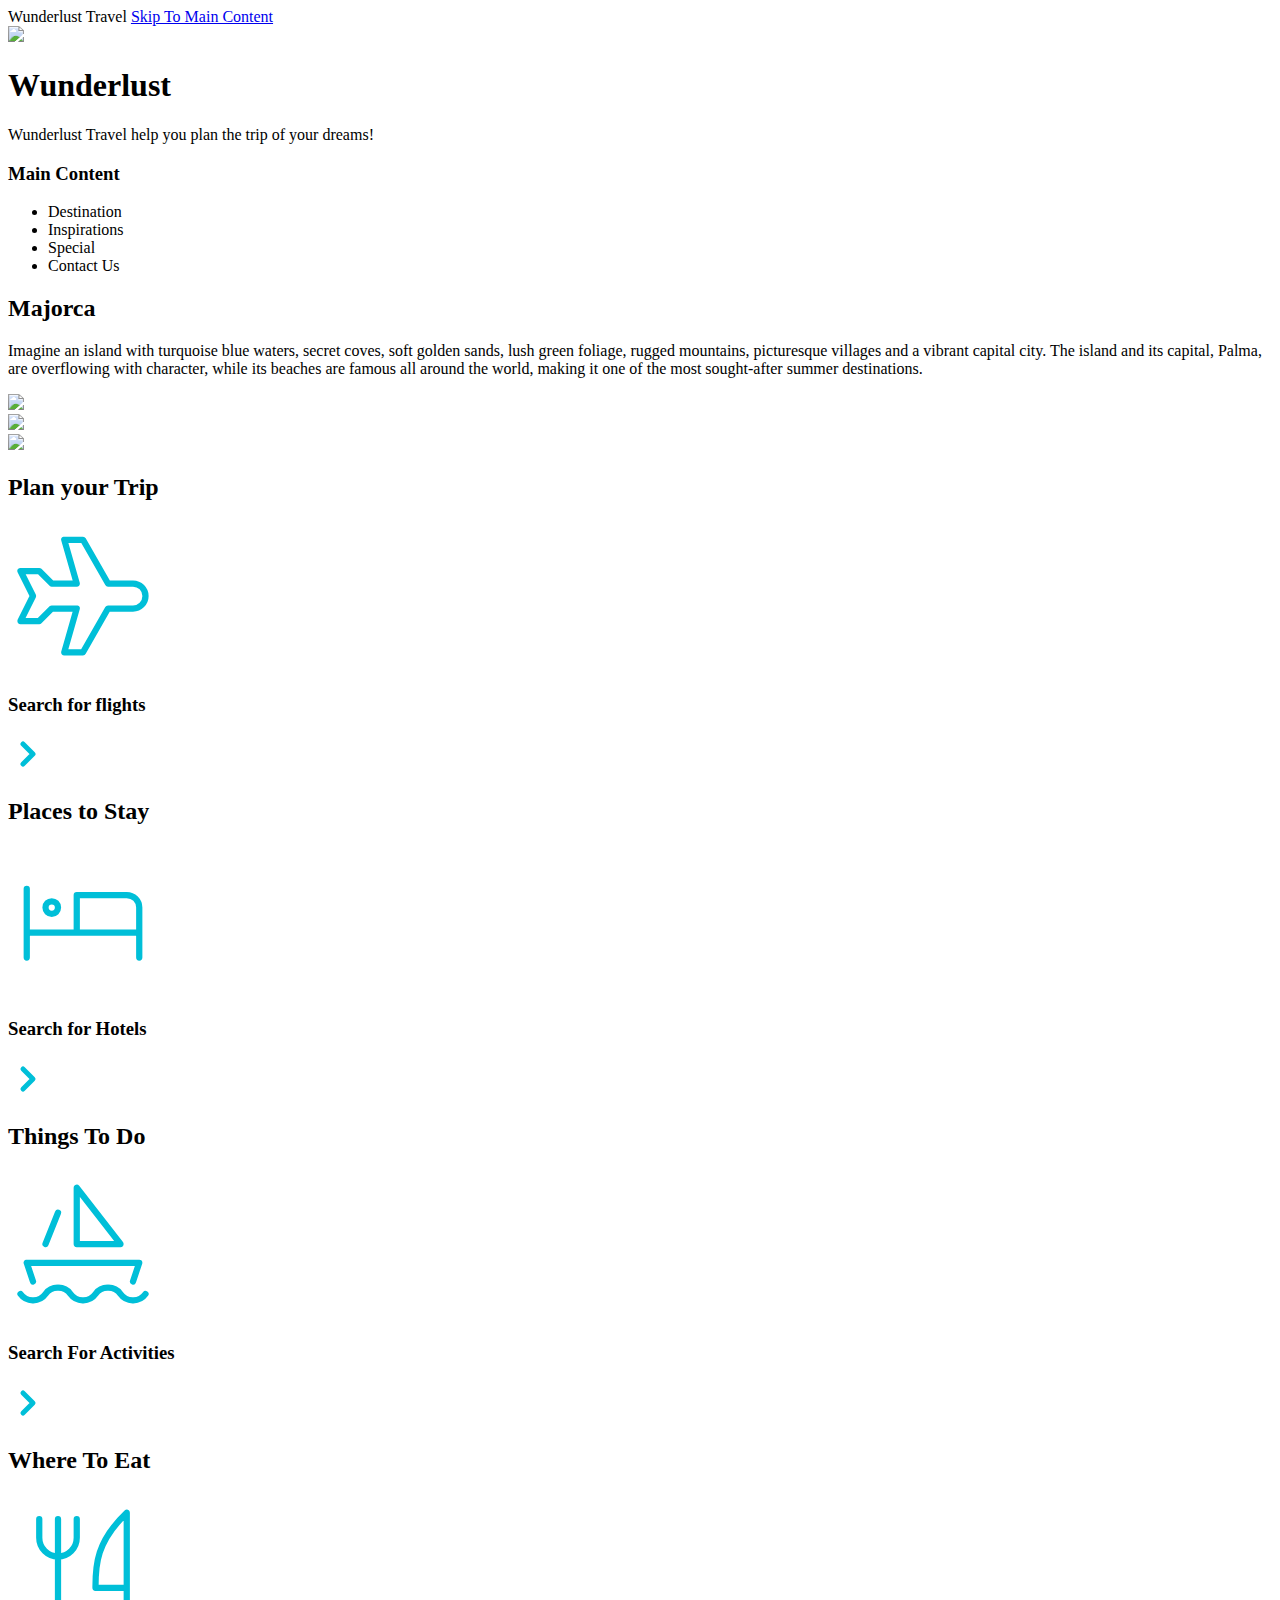
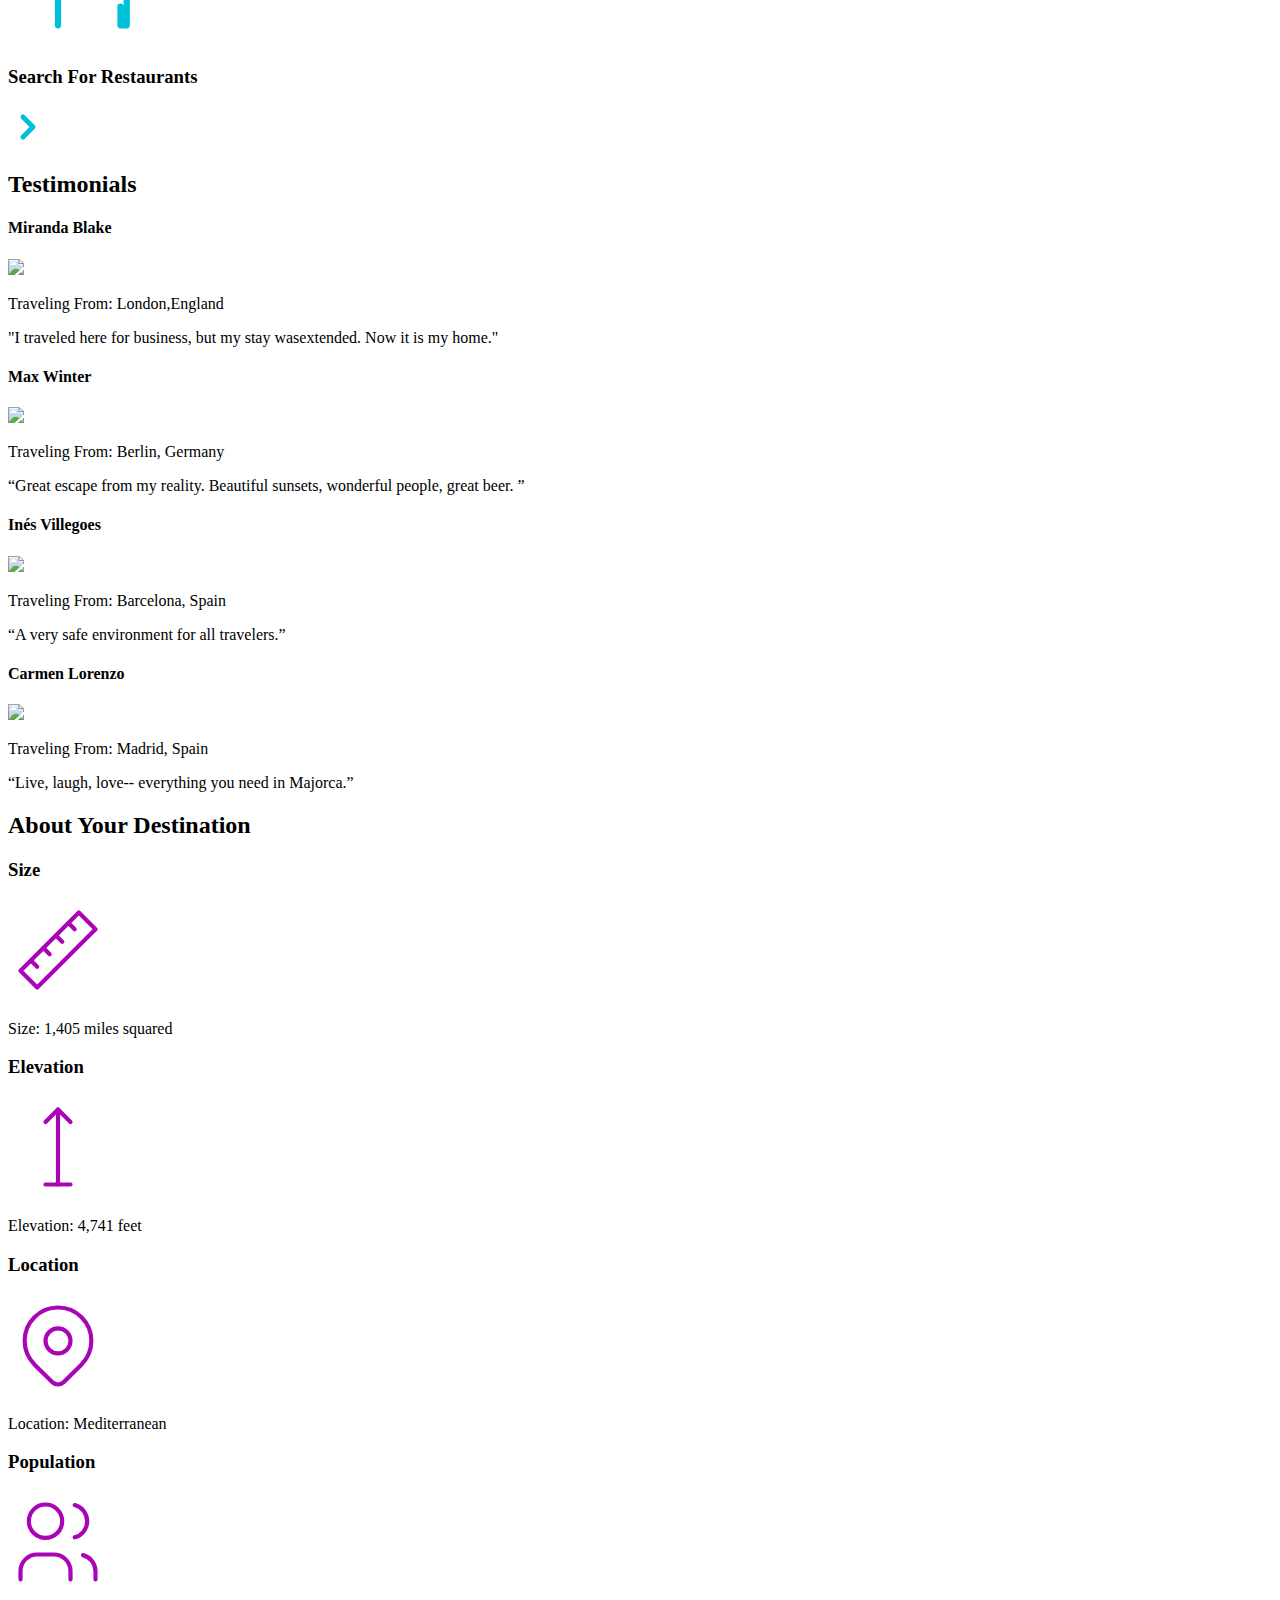
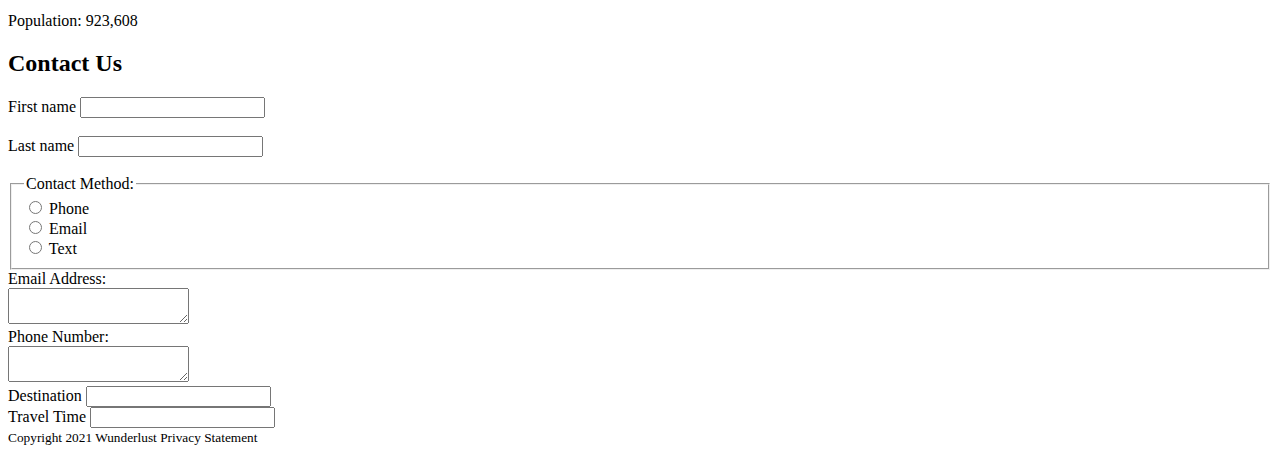
==== index.html @ a0729dbd "Create index.html" ====
<!DOCTYPE html> 
<html lang="en"> 
    <head>
        <tittle> Wunderlust Travel </tittle>
    </head>

<body>
    <a class="skip-link" href = "#main-content">Skip To Main Content</a>
    <header> 
        <a href="wunderlust.html" id="logo" img src="images/logo-S.png" alt= "Let Wunderlust Travel help you plan the trip of your dreams!"></a>
       <img src="images/logo-M.png">
        <h1>Wunderlust</h1>
        <p>Wunderlust Travel help you plan the trip of your dreams!</p>

        <nav>
            <h3> Main Content</h3>
            <ul>
                <li><a> Destination</a></li>
                <li><a> Inspirations</a></li>
                <li><a> Special</a></li>
                <li><a> Contact Us</a></li>
            </ul>
        </nav>
    </header>

<main>
 <div>

        <h2>Majorca</h2>
            <p>Imagine an island with turquoise blue waters, secret coves, soft golden sands, lush green foliage, rugged mountains, picturesque villages and a vibrant capital city. The island and its capital, Palma, are overflowing with character, while its beaches are famous all around the world, making it one of the most sought-after summer destinations. </p>
        <section>
           <source media= "(min-width:1024px)"  
           img src="images/majorca-cove-S.png" /> 
        

            <img src="images/majorca-cove-L.png"/>

        </section>

        <section>
           <source media= "(min-width:1024x)" 
           img src= "images/majorca-beach-L.png" /> 
           <img src= "images/majorca-beach-L.png"/>
        </section>

        <section>
           <source media= "(min-width:1024px)"  
           img src="images/majorca-waves-L.png" />  
           <img src="images/majorca-waves-L.png"/> 
        
        </section>
           
         
  
</div>
   
<div>
    <section>
        <h2> Plan your Trip</h2>
        <svg xmlns="http://www.w3.org/2000/svg" class="icon icon-tabler icon-tabler-plane" width="150" height="150" viewBox="0 0 24 24" stroke-width="1" stroke="#00bfd8" fill="none" stroke-linecap="round" stroke-linejoin="round">
            <path stroke="none" d="M0 0h24v24H0z" fill="none"/>
            <path d="M16 10h4a2 2 0 0 1 0 4h-4l-4 7h-3l2 -7h-4l-2 2h-3l2 -4l-2 -4h3l2 2h4l-2 -7h3z" />
          </svg>
        </section>
    </div>
    <section>
     <div>
            <h3>Search for flights</h3>
            <svg xmlns="http://www.w3.org/2000/svg" class="icon icon-tabler icon-tabler-chevron-right" width="40" height="40" viewBox="0 0 24 24" stroke-width="3" stroke="#00bfd8" fill="none" stroke-linecap="round" stroke-linejoin="round">
              <path stroke="none" d="M0 0h24v24H0z" fill="none"/>
              <polyline points="9 6 15 12 9 18" />
              </svg>
            
</div>
</section>
<div>
    <section>
    <h2>Places to Stay</h2>
    <svg xmlns="http://www.w3.org/2000/svg" class="icon icon-tabler icon-tabler-bed" width="150" height="150" viewBox="0 0 24 24" stroke-width="1" stroke="#00bfd8" fill="none" stroke-linecap="round" stroke-linejoin="round">
        <path stroke="none" d="M0 0h24v24H0z" fill="none"/>
        <path d="M3 7v11m0 -4h18m0 4v-8a2 2 0 0 0 -2 -2h-8v6" />
        <circle cx="7" cy="10" r="1" />
      </svg>

      <h3>Search for Hotels</h3>
      <svg xmlns="http://www.w3.org/2000/svg" class="icon icon-tabler icon-tabler-chevron-right" width="40" height="40" viewBox="0 0 24 24" stroke-width="3" stroke="#00bfd8" fill="none" stroke-linecap="round" stroke-linejoin="round">
        <path stroke="none" d="M0 0h24v24H0z" fill="none"/>
        <polyline points="9 6 15 12 9 18" />
      </svg>
    </section>
</div>
<div>
    <Section>
        <h2>Things To Do</h2>
        <svg xmlns="http://www.w3.org/2000/svg" class="icon icon-tabler icon-tabler-sailboat" width="150" height="150" viewBox="0 0 24 24" stroke-width="1" stroke="#00bfd8" fill="none" stroke-linecap="round" stroke-linejoin="round">
            <path stroke="none" d="M0 0h24v24H0z" fill="none"/>
            <path d="M2 20a2.4 2.4 0 0 0 2 1a2.4 2.4 0 0 0 2 -1a2.4 2.4 0 0 1 2 -1a2.4 2.4 0 0 1 2 1a2.4 2.4 0 0 0 2 1a2.4 2.4 0 0 0 2 -1a2.4 2.4 0 0 1 2 -1a2.4 2.4 0 0 1 2 1a2.4 2.4 0 0 0 2 1a2.4 2.4 0 0 0 2 -1" />
            <path d="M4 18l-1 -3h18l-1 3" />
            <path d="M11 12h7l-7 -9v9" />
            <line x1="8" y1="7" x2="6" y2="12" />
          </svg>
    </Section>
    <section>
        <h3>Search For Activities</h3>
<svg xmlns="http://www.w3.org/2000/svg" class="icon icon-tabler icon-tabler-chevron-right" width="40" height="40" viewBox="0 0 24 24" stroke-width="3" stroke="#00bfd8" fill="none" stroke-linecap="round" stroke-linejoin="round">
  <path stroke="none" d="M0 0h24v24H0z" fill="none"/>
  <polyline points="9 6 15 12 9 18" />
</svg>

    </section>
</div>

<div>
    <section>
        <h2>Where To Eat </h2>
        <svg xmlns="http://www.w3.org/2000/svg" class="icon icon-tabler icon-tabler-tools-kitchen-2" width="150" height="150" viewBox="0 0 24 24" stroke-width="1" stroke="#00bfd8" fill="none" stroke-linecap="round" stroke-linejoin="round">
            <path stroke="none" d="M0 0h24v24H0z" fill="none"/>
            <path d="M19 3v12h-5c-.023 -3.681 .184 -7.406 5 -12zm0 12v6h-1v-3m-10 -14v17m-3 -17v3a3 3 0 1 0 6 0v-3" />
          </svg>
          <h3>Search For Restaurants</h3>
          <svg xmlns="http://www.w3.org/2000/svg" class="icon icon-tabler icon-tabler-chevron-right" width="40" height="40" viewBox="0 0 24 24" stroke-width="3" stroke="#00bfd8" fill="none" stroke-linecap="round" stroke-linejoin="round">
            <path stroke="none" d="M0 0h24v24H0z" fill="none"/>
            <polyline points="9 6 15 12 9 18" />
          </svg>
          
    </section>
</div>

<div>
    <h2>Testimonials</h2>
    <section>
        <h4>Miranda Blake</h4>
        <img src="images/miranda-blake-S.png"/>  
        <p> Traveling From: London,England</p>
        <p>"I traveled here for business, but my stay wasextended. Now it is my home."</p>
        
    </section>

    <section>
        <h4>Max Winter</h4>
        <img src="images/max-winter-S.png"/>
        <p>Traveling From: Berlin, Germany</p>
        <p>“Great escape from my reality. Beautiful sunsets, wonderful people, great beer. ”</p>
    </section>

    <section>
        <h4>Inés Villegoes</h4>
        <img src="images/ines-villegoes-S.png"/>
        <p>Traveling From: Barcelona, Spain</p>
        <P> “A very safe environment for all travelers.”</P>
    </section>

    <section>
        <h4>Carmen Lorenzo</h4>
        <img src="images/carmen-lorenzo-S.png"/>
        <p>Traveling From: Madrid, Spain</p>
        <P>“Live, laugh, love-- everything you need in Majorca.” </P>
    </section>
</div>

<div>
    <h2>About Your Destination </h2>
    <section>
        <h3>Size</h3>
        <svg xmlns="http://www.w3.org/2000/svg" class="icon icon-tabler icon-tabler-ruler-2" width="100" height="100" viewBox="0 0 24 24" stroke-width="1" stroke="#a905b6" fill="none" stroke-linecap="round" stroke-linejoin="round">
            <path stroke="none" d="M0 0h24v24H0z" fill="none"/>
            <path d="M17 3l4 4l-14 14l-4 -4z" />
            <path d="M16 7l-1.5 -1.5" />
            <path d="M13 10l-1.5 -1.5" />
            <path d="M10 13l-1.5 -1.5" />
            <path d="M7 16l-1.5 -1.5" />
          </svg>
          <p> Size: 1,405 miles squared</p>
    </section>
    <section>
        <h3>Elevation</h3>
        <svg xmlns="http://www.w3.org/2000/svg" class="icon icon-tabler icon-tabler-arrow-top-bar" width="100" height="100" viewBox="0 0 24 24" stroke-width="1" stroke="#a905b6" fill="none" stroke-linecap="round" stroke-linejoin="round">
            <path stroke="none" d="M0 0h24v24H0z" fill="none"/>
            <line x1="12" y1="21" x2="12" y2="3" />
            <path d="M15 6l-3 -3l-3 3" />
            <line x1="9" y1="21" x2="15" y2="21" />
          </svg>
          <p>Elevation: 4,741 feet</p>   
    </section>

    <section>
        <h3>Location</h3>
        <svg xmlns="http://www.w3.org/2000/svg" class="icon icon-tabler icon-tabler-map-pin" width="100" height="100" viewBox="0 0 24 24" stroke-width="1" stroke="#a905b6" fill="none" stroke-linecap="round" stroke-linejoin="round">
            <path stroke="none" d="M0 0h24v24H0z" fill="none"/>
            <circle cx="12" cy="11" r="3" />
            <path d="M17.657 16.657l-4.243 4.243a2 2 0 0 1 -2.827 0l-4.244 -4.243a8 8 0 1 1 11.314 0z" />
          </svg>
          <p>Location: Mediterranean 
        </p>
    </section>

    <section> 
        <h3>Population</h3>
        <svg xmlns="http://www.w3.org/2000/svg" class="icon icon-tabler icon-tabler-users" width="100" height="100" viewBox="0 0 24 24" stroke-width="1" stroke="#a905b6" fill="none" stroke-linecap="round" stroke-linejoin="round">
            <path stroke="none" d="M0 0h24v24H0z" fill="none"/>
            <circle cx="9" cy="7" r="4" />
            <path d="M3 21v-2a4 4 0 0 1 4 -4h4a4 4 0 0 1 4 4v2" />
            <path d="M16 3.13a4 4 0 0 1 0 7.75" />
            <path d="M21 21v-2a4 4 0 0 0 -3 -3.85" />
          </svg>
        <P>Population: 923,608</P>          
    </section>
</div>

<div>
    <h2> Contact Us</h2>
 <forum>
        <div>
            <label for = "First name"> First name </label> 
                <input type="text" name="name"><br><br> 
            </div>
            <div>
                <label for = "Last name"> Last name </label> 
                    <input type="text" name="name"><br><br> 
                </div>
    

    <fieldset>
    <legend>  Contact Method: </legend>
    <input id="Phone" type="radio" name="Phone" value="Phone">
    <label for="Phone">Phone</label><br>
    <input id="Email" type="radio" name="Email" value="Email">
    <label for="Email">Email</label><br>
    <input id="Text" type="radio" name="Text" Value="Text">
    <label for="Text"> Text</label><br>
    </fieldset>	

        <div> 
            <label for="Email Address">Email Address:</label><br>
    <textarea  autocomplete="off"></textarea>
    </div>
    <div>
        <label for="Phone Number">Phone Number:</label><br>
        <textarea  autocomplete="off"></textarea>
    </div>

    <div>
        <label for ="Destination">Destination</label>
        <input id="Destination" name="Destination" type="text">
        <datalist id="Countries">
            <select>
                <Option value="">Barcelona</Option>
                <Option value="">Granada</Option>
                <Option value="">Ibiza</Option>
                <Option value="">Madrid</Option>
                <Option value="">Majorca</Option>
                <Option value="">Seville</Option>
                <Option value="">Tenerife</Option>
                <Option value="">Valencia</Option>
                

            </select>
        </datalist>

    </div>
    <div>
        <lable for="Travel Time">Travel Time</lable>
        <input id="Travel Time" name="Travel Time" type="text">
        <datalist id="Seasons" >
            <select>
                <option value="">Fall</option>
                <option value="">Winter</option>
                <option value="">Spring</option>
                <option value="">Summer</option>
                <option value="">Flexible</option>
            </select>
        </datalist>

    </div>
        </forum> 

</main>

<footer>
    <small>Copyright 2021 Wunderlust  </small>
    <small>Privacy Statement</small>
</footer>
</body>

</html>
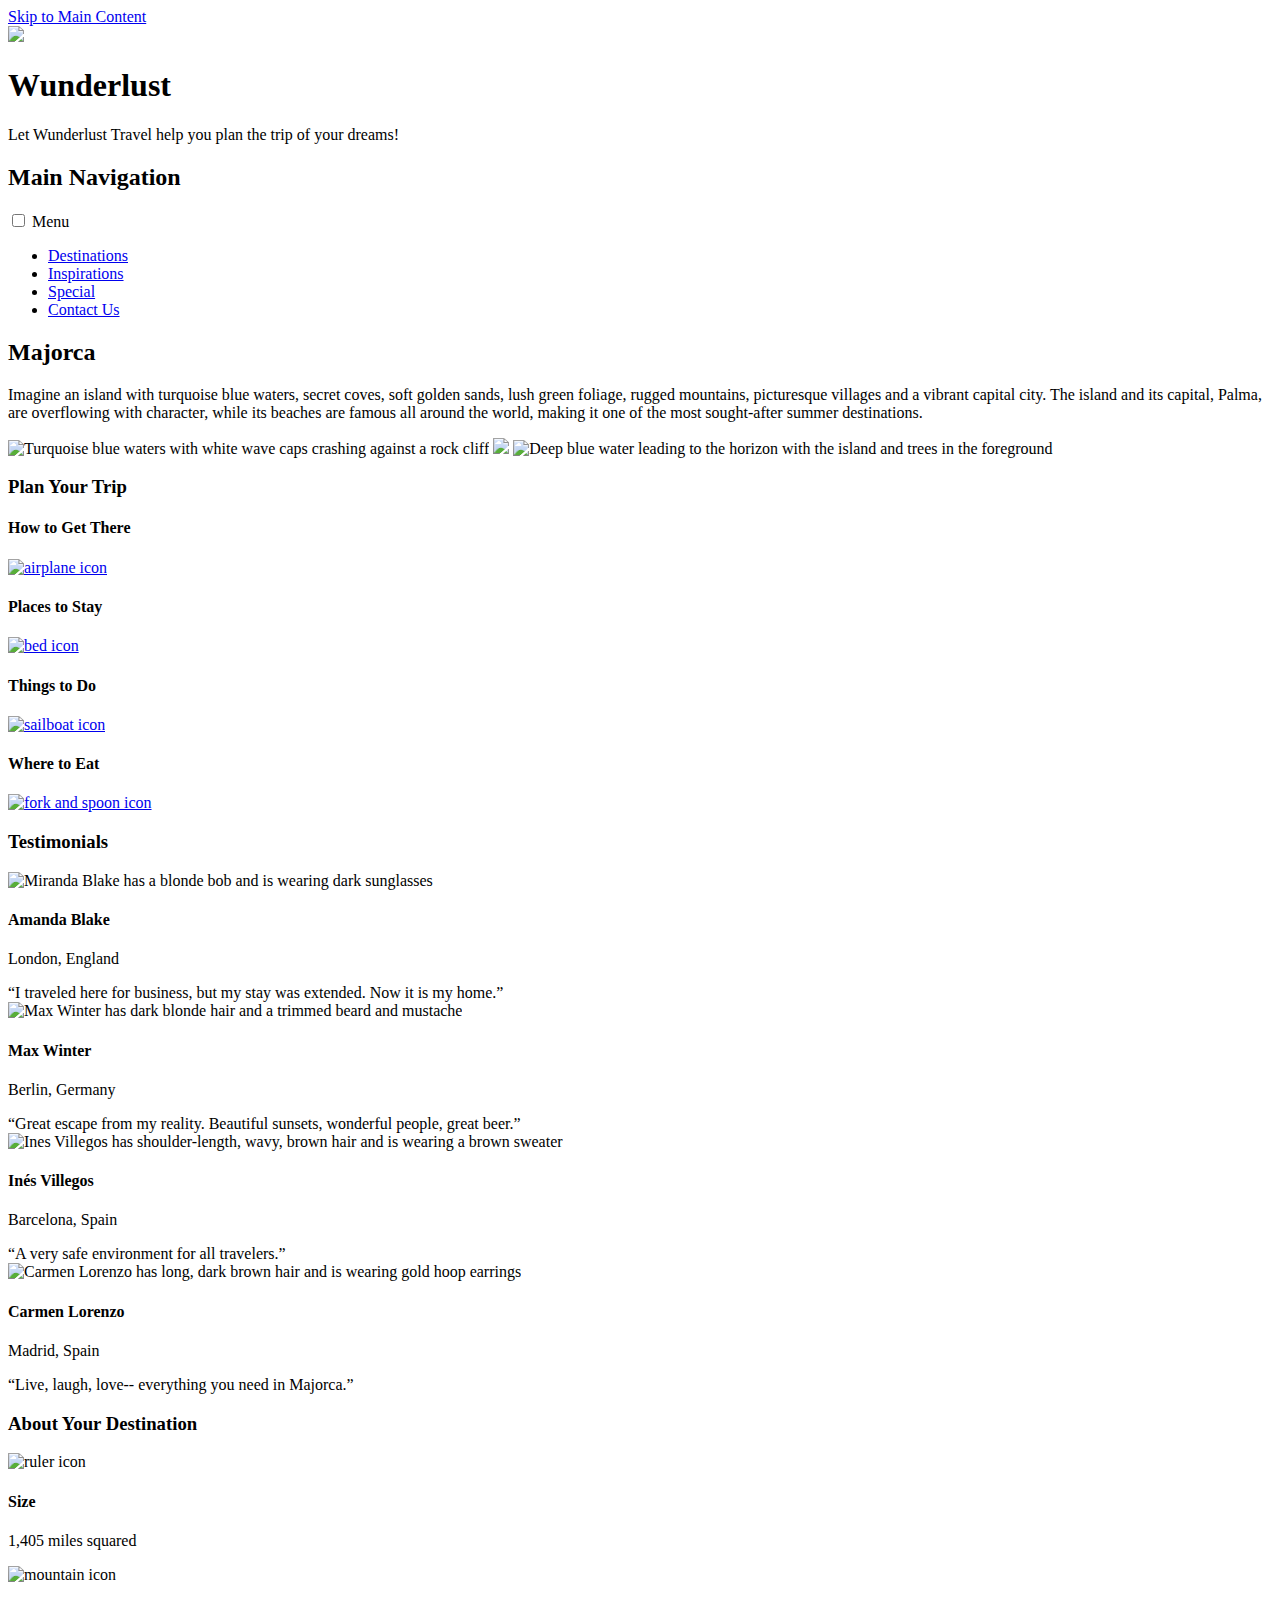
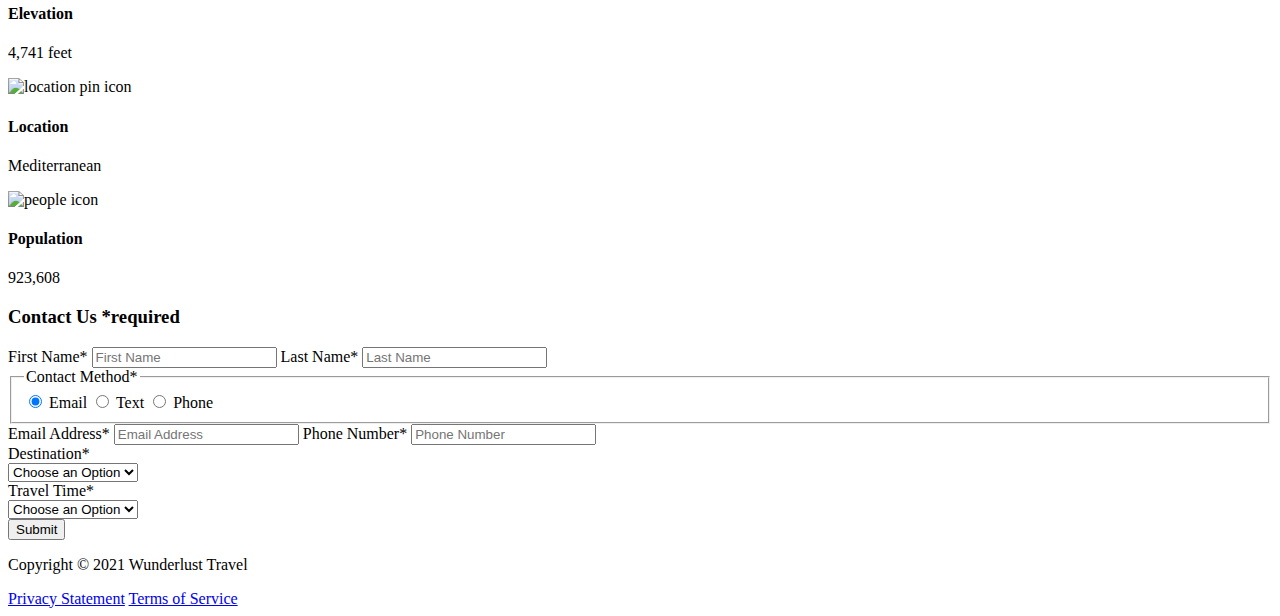
==== commit 6e4628fb: "as" ====
--- a/index.html
+++ b/index.html
@@ -1,285 +1,238 @@
-<!DOCTYPE html> 
-<html lang="en"> 
+<!DOCTYPE html>
+<html lang="en">
     <head>
-        <tittle> Wunderlust Travel </tittle>
+        <meta charset="utf-8">
+        <meta name="viewport" content="width=device-width, initial-scale=1">
+        <meta name="author" content="Jessica Barnett, Christina Carrasquilla">
+        <meta name="description" content="Let Wunderlust Travel take you to beautiful Majorca this year! Majorca is a beautiful island and offers beauty and fun to its visitors">
+        <meta name="keywords" content="travel, majorca, beach, island, vacation, destination, getaway, restaurants in majorca, entertainment in majorca, testimonials from visitors">
+        <title>Wunderlust Travel</title>
+        <meta name="robots" content="index,follow">
+
+        <!-- ~~~~~~~~~~ TWITTER CARD TAGS ~~~~~~~~~~ -->
+        <meta name="twitter:card" content="summary_large_image">
+        <meta name="twitter:site" content="@wunderlusttravel">
+        <meta name="twitter:creator" content="@wunderlusttravel">
+        <meta name="twitter:title" content="Wunderlust Travel: Majorca">
+        <meta name="twitter:description" content="Let Wunderlust Travel take you to beautiful Majorca this year! Majorca is a beautiful island and offers beauty and fun to its visitors">
+        <meta name="twitter:image" content="https://wunderlusttravel.com/images/majorca-cove.png">
+
+        <!-- ~~~~~~~~~~ OPEN GRAPH META TAGS ~~~~~~~~~~ -->
+        <meta property="og:title" content="See Majorca with Wunderlust Travel">
+        <meta property="og:type" content="website">
+        <meta property="og:image" content="https://wunderlusttravel.com/images/majorca-cove.png">
+        <meta property="og:url" content="https://wunderlusttravel.com/majorca">
+        <meta property="og:description" content="Let Wunderlust Travel take you to beautiful Majorca this year! Majorca is a beautiful island and offers beauty and fun to its visitors">
+        <!-- ~~~~~~~~~~FAVICON ~~~~~~~~~~ -->
+        <link rel="shortcut icon" href="images/images/favicon.png">
+        <!-- ~~~~~~~~~~ GOOGLE FONTS ~~~~~~~~~~ -->
+        <link rel="preconnect" href="https://fonts.googleapis.com">
+        <link rel="preconnect" href="https://fonts.gstatic.com" crossorigin>
+        <link href="https://fonts.googleapis.com/css2?family=Molle:ital@1&family=Montserrat:wght@400;600&display=swap" rel="stylesheet">
+        <link href="style.css" rel="stylesheet">
     </head>
 
-<body>
-    <a class="skip-link" href = "#main-content">Skip To Main Content</a>
-    <header> 
-        <a href="wunderlust.html" id="logo" img src="images/logo-S.png" alt= "Let Wunderlust Travel help you plan the trip of your dreams!"></a>
-       <img src="images/logo-M.png">
-        <h1>Wunderlust</h1>
-        <p>Wunderlust Travel help you plan the trip of your dreams!</p>
-
-        <nav>
-            <h3> Main Content</h3>
-            <ul>
-                <li><a> Destination</a></li>
-                <li><a> Inspirations</a></li>
-                <li><a> Special</a></li>
-                <li><a> Contact Us</a></li>
-            </ul>
-        </nav>
-    </header>
-
-<main>
- <div>
-
-        <h2>Majorca</h2>
-            <p>Imagine an island with turquoise blue waters, secret coves, soft golden sands, lush green foliage, rugged mountains, picturesque villages and a vibrant capital city. The island and its capital, Palma, are overflowing with character, while its beaches are famous all around the world, making it one of the most sought-after summer destinations. </p>
-        <section>
-           <source media= "(min-width:1024px)"  
-           img src="images/majorca-cove-S.png" /> 
-        
-
-            <img src="images/majorca-cove-L.png"/>
-
-        </section>
-
-        <section>
-           <source media= "(min-width:1024x)" 
-           img src= "images/majorca-beach-L.png" /> 
-           <img src= "images/majorca-beach-L.png"/>
-        </section>
-
-        <section>
-           <source media= "(min-width:1024px)"  
-           img src="images/majorca-waves-L.png" />  
-           <img src="images/majorca-waves-L.png"/> 
-        
-        </section>
-           
-         
-  
-</div>
-   
-<div>
-    <section>
-        <h2> Plan your Trip</h2>
-        <svg xmlns="http://www.w3.org/2000/svg" class="icon icon-tabler icon-tabler-plane" width="150" height="150" viewBox="0 0 24 24" stroke-width="1" stroke="#00bfd8" fill="none" stroke-linecap="round" stroke-linejoin="round">
-            <path stroke="none" d="M0 0h24v24H0z" fill="none"/>
-            <path d="M16 10h4a2 2 0 0 1 0 4h-4l-4 7h-3l2 -7h-4l-2 2h-3l2 -4l-2 -4h3l2 2h4l-2 -7h3z" />
-          </svg>
-        </section>
-    </div>
-    <section>
-     <div>
-            <h3>Search for flights</h3>
-            <svg xmlns="http://www.w3.org/2000/svg" class="icon icon-tabler icon-tabler-chevron-right" width="40" height="40" viewBox="0 0 24 24" stroke-width="3" stroke="#00bfd8" fill="none" stroke-linecap="round" stroke-linejoin="round">
-              <path stroke="none" d="M0 0h24v24H0z" fill="none"/>
-              <polyline points="9 6 15 12 9 18" />
-              </svg>
-            
-</div>
-</section>
-<div>
-    <section>
-    <h2>Places to Stay</h2>
-    <svg xmlns="http://www.w3.org/2000/svg" class="icon icon-tabler icon-tabler-bed" width="150" height="150" viewBox="0 0 24 24" stroke-width="1" stroke="#00bfd8" fill="none" stroke-linecap="round" stroke-linejoin="round">
-        <path stroke="none" d="M0 0h24v24H0z" fill="none"/>
-        <path d="M3 7v11m0 -4h18m0 4v-8a2 2 0 0 0 -2 -2h-8v6" />
-        <circle cx="7" cy="10" r="1" />
-      </svg>
-
-      <h3>Search for Hotels</h3>
-      <svg xmlns="http://www.w3.org/2000/svg" class="icon icon-tabler icon-tabler-chevron-right" width="40" height="40" viewBox="0 0 24 24" stroke-width="3" stroke="#00bfd8" fill="none" stroke-linecap="round" stroke-linejoin="round">
-        <path stroke="none" d="M0 0h24v24H0z" fill="none"/>
-        <polyline points="9 6 15 12 9 18" />
-      </svg>
-    </section>
-</div>
-<div>
-    <Section>
-        <h2>Things To Do</h2>
-        <svg xmlns="http://www.w3.org/2000/svg" class="icon icon-tabler icon-tabler-sailboat" width="150" height="150" viewBox="0 0 24 24" stroke-width="1" stroke="#00bfd8" fill="none" stroke-linecap="round" stroke-linejoin="round">
-            <path stroke="none" d="M0 0h24v24H0z" fill="none"/>
-            <path d="M2 20a2.4 2.4 0 0 0 2 1a2.4 2.4 0 0 0 2 -1a2.4 2.4 0 0 1 2 -1a2.4 2.4 0 0 1 2 1a2.4 2.4 0 0 0 2 1a2.4 2.4 0 0 0 2 -1a2.4 2.4 0 0 1 2 -1a2.4 2.4 0 0 1 2 1a2.4 2.4 0 0 0 2 1a2.4 2.4 0 0 0 2 -1" />
-            <path d="M4 18l-1 -3h18l-1 3" />
-            <path d="M11 12h7l-7 -9v9" />
-            <line x1="8" y1="7" x2="6" y2="12" />
-          </svg>
-    </Section>
-    <section>
-        <h3>Search For Activities</h3>
-<svg xmlns="http://www.w3.org/2000/svg" class="icon icon-tabler icon-tabler-chevron-right" width="40" height="40" viewBox="0 0 24 24" stroke-width="3" stroke="#00bfd8" fill="none" stroke-linecap="round" stroke-linejoin="round">
-  <path stroke="none" d="M0 0h24v24H0z" fill="none"/>
-  <polyline points="9 6 15 12 9 18" />
-</svg>
-
-    </section>
-</div>
-
-<div>
-    <section>
-        <h2>Where To Eat </h2>
-        <svg xmlns="http://www.w3.org/2000/svg" class="icon icon-tabler icon-tabler-tools-kitchen-2" width="150" height="150" viewBox="0 0 24 24" stroke-width="1" stroke="#00bfd8" fill="none" stroke-linecap="round" stroke-linejoin="round">
-            <path stroke="none" d="M0 0h24v24H0z" fill="none"/>
-            <path d="M19 3v12h-5c-.023 -3.681 .184 -7.406 5 -12zm0 12v6h-1v-3m-10 -14v17m-3 -17v3a3 3 0 1 0 6 0v-3" />
-          </svg>
-          <h3>Search For Restaurants</h3>
-          <svg xmlns="http://www.w3.org/2000/svg" class="icon icon-tabler icon-tabler-chevron-right" width="40" height="40" viewBox="0 0 24 24" stroke-width="3" stroke="#00bfd8" fill="none" stroke-linecap="round" stroke-linejoin="round">
-            <path stroke="none" d="M0 0h24v24H0z" fill="none"/>
-            <polyline points="9 6 15 12 9 18" />
-          </svg>
-          
-    </section>
-</div>
-
-<div>
-    <h2>Testimonials</h2>
-    <section>
-        <h4>Miranda Blake</h4>
-        <img src="images/miranda-blake-S.png"/>  
-        <p> Traveling From: London,England</p>
-        <p>"I traveled here for business, but my stay wasextended. Now it is my home."</p>
-        
-    </section>
-
-    <section>
-        <h4>Max Winter</h4>
-        <img src="images/max-winter-S.png"/>
-        <p>Traveling From: Berlin, Germany</p>
-        <p>“Great escape from my reality. Beautiful sunsets, wonderful people, great beer. ”</p>
-    </section>
-
-    <section>
-        <h4>Inés Villegoes</h4>
-        <img src="images/ines-villegoes-S.png"/>
-        <p>Traveling From: Barcelona, Spain</p>
-        <P> “A very safe environment for all travelers.”</P>
-    </section>
-
-    <section>
-        <h4>Carmen Lorenzo</h4>
-        <img src="images/carmen-lorenzo-S.png"/>
-        <p>Traveling From: Madrid, Spain</p>
-        <P>“Live, laugh, love-- everything you need in Majorca.” </P>
-    </section>
-</div>
-
-<div>
-    <h2>About Your Destination </h2>
-    <section>
-        <h3>Size</h3>
-        <svg xmlns="http://www.w3.org/2000/svg" class="icon icon-tabler icon-tabler-ruler-2" width="100" height="100" viewBox="0 0 24 24" stroke-width="1" stroke="#a905b6" fill="none" stroke-linecap="round" stroke-linejoin="round">
-            <path stroke="none" d="M0 0h24v24H0z" fill="none"/>
-            <path d="M17 3l4 4l-14 14l-4 -4z" />
-            <path d="M16 7l-1.5 -1.5" />
-            <path d="M13 10l-1.5 -1.5" />
-            <path d="M10 13l-1.5 -1.5" />
-            <path d="M7 16l-1.5 -1.5" />
-          </svg>
-          <p> Size: 1,405 miles squared</p>
-    </section>
-    <section>
-        <h3>Elevation</h3>
-        <svg xmlns="http://www.w3.org/2000/svg" class="icon icon-tabler icon-tabler-arrow-top-bar" width="100" height="100" viewBox="0 0 24 24" stroke-width="1" stroke="#a905b6" fill="none" stroke-linecap="round" stroke-linejoin="round">
-            <path stroke="none" d="M0 0h24v24H0z" fill="none"/>
-            <line x1="12" y1="21" x2="12" y2="3" />
-            <path d="M15 6l-3 -3l-3 3" />
-            <line x1="9" y1="21" x2="15" y2="21" />
-          </svg>
-          <p>Elevation: 4,741 feet</p>   
-    </section>
-
-    <section>
-        <h3>Location</h3>
-        <svg xmlns="http://www.w3.org/2000/svg" class="icon icon-tabler icon-tabler-map-pin" width="100" height="100" viewBox="0 0 24 24" stroke-width="1" stroke="#a905b6" fill="none" stroke-linecap="round" stroke-linejoin="round">
-            <path stroke="none" d="M0 0h24v24H0z" fill="none"/>
-            <circle cx="12" cy="11" r="3" />
-            <path d="M17.657 16.657l-4.243 4.243a2 2 0 0 1 -2.827 0l-4.244 -4.243a8 8 0 1 1 11.314 0z" />
-          </svg>
-          <p>Location: Mediterranean 
-        </p>
-    </section>
-
-    <section> 
-        <h3>Population</h3>
-        <svg xmlns="http://www.w3.org/2000/svg" class="icon icon-tabler icon-tabler-users" width="100" height="100" viewBox="0 0 24 24" stroke-width="1" stroke="#a905b6" fill="none" stroke-linecap="round" stroke-linejoin="round">
-            <path stroke="none" d="M0 0h24v24H0z" fill="none"/>
-            <circle cx="9" cy="7" r="4" />
-            <path d="M3 21v-2a4 4 0 0 1 4 -4h4a4 4 0 0 1 4 4v2" />
-            <path d="M16 3.13a4 4 0 0 1 0 7.75" />
-            <path d="M21 21v-2a4 4 0 0 0 -3 -3.85" />
-          </svg>
-        <P>Population: 923,608</P>          
-    </section>
-</div>
-
-<div>
-    <h2> Contact Us</h2>
- <forum>
-        <div>
-            <label for = "First name"> First name </label> 
-                <input type="text" name="name"><br><br> 
-            </div>
-            <div>
-                <label for = "Last name"> Last name </label> 
-                    <input type="text" name="name"><br><br> 
+    <body>
+        <a id="skip" href="#main-content">Skip to Main Content</a>
+        <!-- styling skip links: https://webaim.org/techniques/css/invisiblecontent/ -->
+        <header>
+            <a href="index.html" id="logo"><img src="images/images/logo.png"The Wunderlust logo shows blue waves and the outline of two palm trees against an orange sun"></a>
+            <h1>Wunderlust</h1>
+			<p>Let Wunderlust Travel help you plan the trip of your dreams!</p>			
+            <nav>
+                <div id="menu-toggle">
+                    <!-- responsive menu code from (with changes made to match mockups): https://css-tricks.com/three-css-alternatives-to-javascript-navigation/ -->
+                    <h2 class="sr-only">Main Navigation</h2>
+                    <!-- hidden but accessible headings from: https://webaim.org/techniques/css/invisiblecontent/ -->
+                    <input name="toggle" id="toggle" type="checkbox">
+                    <label for="toggle">Menu</label>
+                    <ul>
+                        <li class="active"><a href="#">Destinations</a></li>
+                        <li><a href="#">Inspirations</a></li>
+                        <li><a href="#">Special</a></li>
+                        <li><a href="#">Contact Us</a></li>
+                    </ul>
                 </div>
-    
-
-    <fieldset>
-    <legend>  Contact Method: </legend>
-    <input id="Phone" type="radio" name="Phone" value="Phone">
-    <label for="Phone">Phone</label><br>
-    <input id="Email" type="radio" name="Email" value="Email">
-    <label for="Email">Email</label><br>
-    <input id="Text" type="radio" name="Text" Value="Text">
-    <label for="Text"> Text</label><br>
-    </fieldset>	
-
-        <div> 
-            <label for="Email Address">Email Address:</label><br>
-    <textarea  autocomplete="off"></textarea>
-    </div>
-    <div>
-        <label for="Phone Number">Phone Number:</label><br>
-        <textarea  autocomplete="off"></textarea>
-    </div>
-
-    <div>
-        <label for ="Destination">Destination</label>
-        <input id="Destination" name="Destination" type="text">
-        <datalist id="Countries">
-            <select>
-                <Option value="">Barcelona</Option>
-                <Option value="">Granada</Option>
-                <Option value="">Ibiza</Option>
-                <Option value="">Madrid</Option>
-                <Option value="">Majorca</Option>
-                <Option value="">Seville</Option>
-                <Option value="">Tenerife</Option>
-                <Option value="">Valencia</Option>
-                
-
-            </select>
-        </datalist>
-
-    </div>
-    <div>
-        <lable for="Travel Time">Travel Time</lable>
-        <input id="Travel Time" name="Travel Time" type="text">
-        <datalist id="Seasons" >
-            <select>
-                <option value="">Fall</option>
-                <option value="">Winter</option>
-                <option value="">Spring</option>
-                <option value="">Summer</option>
-                <option value="">Flexible</option>
-            </select>
-        </datalist>
-
-    </div>
-        </forum> 
-
-</main>
-
-<footer>
-    <small>Copyright 2021 Wunderlust  </small>
-    <small>Privacy Statement</small>
-</footer>
-</body>
-
+            </nav>
+        </header>
+        <main id="main-content">
+            <article>
+                <div id="intro">  
+                    <h2>Majorca</h2>
+                    <p>Imagine an island with turquoise blue waters, secret coves, soft golden sands, lush green foliage, rugged mountains, picturesque villages and a vibrant capital city. The island and its capital, Palma, are overflowing with character, while its beaches are famous all around the world, making it one of the most sought-after summer destinations.</p>
+                    <div id="img-grid">
+                        <img src="images/images/majorca-waves.png" alt="Turquoise blue waters with white wave caps crashing against a rock cliff">
+                        <img src="images/images/majorca-beach.png"A calm cove with turquoise waters calmly lapping at a light sand beach">
+                        <picture>
+                            <source srcset="images/majorca-cove-small.png"
+                                media="(max-width: 500px)">
+                            <img src="images/images/majorca-cove.png " alt="Deep blue water leading to the horizon with the island and trees in the foreground">
+                        </picture>
+                    </div>
+                </div>  
+                <section id="plan">
+                    <h3>Plan Your Trip</h3>
+                    <div>
+                        <section>
+                            <h4>How to Get There</h4>
+                            <a href="#" title="Search for flights">
+                                <img src="images/images/get.svg" alt="airplane icon">
+                            </a>
+                        </section>      
+                        <section>
+                            <h4>Places to Stay</h4>
+                            <a href="#" title="Search for hotels">
+                                <img src="images/images/stay.svg" alt="bed icon">
+                            </a>
+                        </section>
+                        <section>
+                            <h4>Things to Do</h4>
+                            <a href="#" title="Search for Activities">
+                                <img src="images/images/do.svg" alt="sailboat icon">
+                            </a>                     
+                        </section>    
+                        <section>
+                            <h4>Where to Eat</h4>
+                            <a href="#" title="Search for Restaurants">
+                                <img src="images/images/eat.svg" alt="fork and spoon icon">                         
+                            </a>
+                        </section>
+                    </div>   
+                </section>
+                <section id="testimonials">
+                    <h3>Testimonials</h3>
+                    <div>
+                        <section>
+                            <img src="images/images/miranda-blake.png" alt="Miranda Blake has a blonde bob and is wearing dark sunglasses">
+                            <h4>Amanda Blake</h4>
+                            <p>London, England</p>
+                            <q>I traveled here for business, but my stay was extended. Now it is my home.</q>
+                        </section>
+                        <section>
+                            <img src="images/images/max-winter.png" alt="Max Winter has dark blonde hair and a trimmed beard and mustache">
+                            <h4>Max Winter</h4>
+                            <p>Berlin, Germany</p>
+                            <q>Great escape from my reality. Beautiful sunsets, wonderful people, great beer.</q>
+                        </section>
+                        <section>
+                            <img src="images/images/ines-villegoes.png" alt="Ines Villegos has shoulder-length, wavy, brown hair and is wearing a brown sweater"> 
+                            <h4>Inés Villegos</h4> 
+                            <p>Barcelona, Spain</p>
+                            <q>A very safe environment for all travelers.</q>
+                        </section>
+                        <section>
+                            <img src="images/images/carmen-lorenzo.png" alt="Carmen Lorenzo has long, dark brown hair and is wearing gold hoop earrings">
+                            <h4>Carmen Lorenzo</h4> 
+                            <p>Madrid, Spain</p>
+                            <q>Live, laugh, love-- everything you need in Majorca.</q>
+                        </section>
+                    </div>
+                </section>
+                <section id="about">
+                    <h3>About Your Destination</h3>
+                    <div>
+                        <section>
+                            <img src="images/images/size.svg" alt="ruler icon">
+                            <h4>Size</h4> 
+                            <p>1,405 miles squared</p>
+                        </section>
+                        <section>
+                            <img src="images/images/elevation.svg" alt="mountain icon">
+                            <h4>Elevation</h4> 
+                            <p>4,741 feet</p>
+                        </section>
+                        <section>
+                            <img src="images/images/location.svg" alt="location pin icon">
+                            <h4>Location</h4> 
+                            <p>Mediterranean</p>
+                        </section>
+                        <section>
+                            <img src="images/images/population.svg" alt="people icon">
+                            <h4>Population</h4>
+                            <p>923,608</p>
+                        </section>
+                    </div>  
+                </section>
+                <section id="contact">
+                    <h3>Contact Us <span class="form-required">*required</span></h3>
+                    <form method="post" action="https://wp.zybooks.com/form-viewer.php">
+                        <div id="names">
+                            <label for="fName">First Name<span class="required">*</span></label>
+                            <input type="text" name="fName" id="fName" autocomplete="given-name" placeholder="First Name" required>
+                            <!-- custom input styles from https://moderncss.dev/custom-css-styles-for-form-inputs-and-textareas/ -->
+                            <label for="lName">Last Name<span class="required">*</span></label>
+                            <input type="text" name="lName" id="lName" autocomplete="family-name" placeholder="Last Name" required>
+                        </div>
+                        <div id="nums">
+                            <fieldset>
+                                <legend>Contact Method<span class="required">*</span></legend>
+                                <!-- custom radio button styles from https://moderncss.dev/pure-css-custom-styled-radio-buttons/ -->
+                                <label for="prefEmail">
+                                    <span class="radio-input">
+                                        <input type="radio" name="contactPref" id="prefEmail" required checked>
+                                        <span class="radio-control"></span>
+                                    </span>
+                                    <span class="radio-label">Email</span>
+                                </label>
+                                <label for="prefText">
+                                    <span class="radio-input">
+                                        <input type="radio" name="contactPref" id="prefText">
+                                        <span class="radio-control"></span>
+                                    </span>
+                                    <span class="radio-label">Text</span>
+                                </label>
+                                <label for="prefPhone">
+                                    <span class="radio-input">
+                                        <input type="radio" name="contactPref" id="prefPhone">
+                                        <span class="radio-control"></span>
+                                    </span>
+                                    <span class="radio-label">Phone</span>
+                                </label>
+                            </fieldset>
+                            <label for="email">Email Address<span class="required">*</span></label>
+                            <input type="email" name="email" id="email" autocomplete="email" placeholder="Email Address" required>
+                            <label for="phone">Phone Number<span class="required">*</span></label>
+                            <input type="tel" name="phone" id="phone" autocomplete="tel" placeholder="Phone Number" required>
+                        </div>
+                        <div id="selects">
+                            <!-- custom select styles from: https://moderncss.dev/custom-select-styles-with-pure-css/ -->
+                            <label for="destination">Destination<span class="required">*</span></label>
+                            <div class="custom-select">
+                                <select name="destination" id="destination" required>
+                                    <option value="" disabled selected>Choose an Option</option>
+                                    <option value="barcelona">Barcelona</option>
+                                    <option value="granada">Granada</option>
+                                    <option value="ibiza">Ibiza</option>
+                                    <option value="madrid">Madrid</option>
+                                    <option value="majora">Majora</option>
+                                    <option value="seville">Seville</option>
+                                    <option value="tenerife">Tenerife</option>
+                                    <option value="valencia">Valencia</option>
+                                </select>
+                                <span class="focus"></span>
+                            </div>  
+                            <label for="travelTime">Travel Time<span class="required">*</span></label>
+                            <div class="custom-select">
+                                <select name="travelTime" id="travelTime" required>
+                                    <option value="" disabled selected>Choose an Option</option>
+                                    <option value="fall">Fall</option>
+                                    <option value="winter">Winter</option>
+                                    <option value="spring">Spring</option>
+                                    <option value="summer">Summer</option>
+                                    <option value="flexible">Flexible</option>
+                                </select>
+                                <span class="focus"></span>
+                            </div> 
+                            <input type="submit" name="mySubmit" id="mySubmit" value="Submit">
+                        </div>
+                    </form>
+                </section>
+            </article>
+        </main>
+        <footer>
+            <p>Copyright &copy; 2021 Wunderlust Travel</p>
+            <a href="#">Privacy Statement</a>
+            <a href="#">Terms of Service</a>
+        </footer>
+    </body>
 </html>